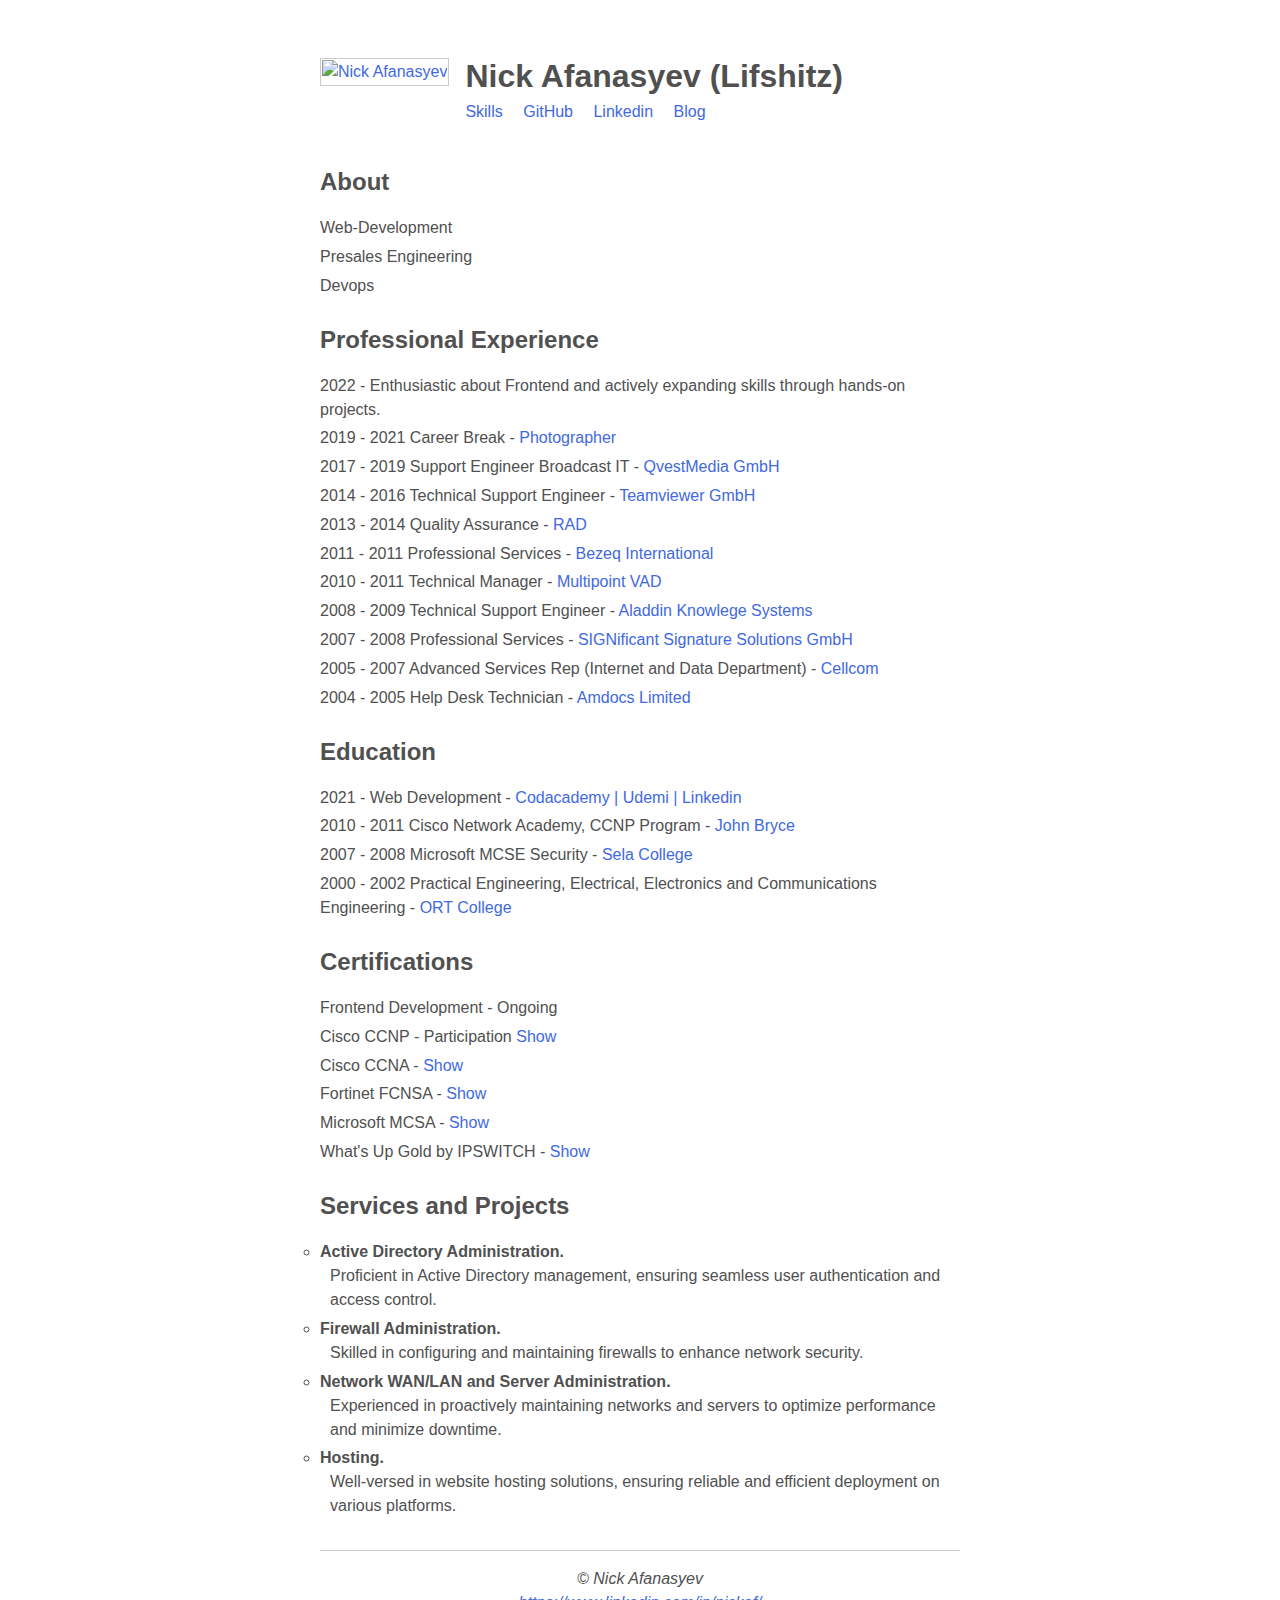
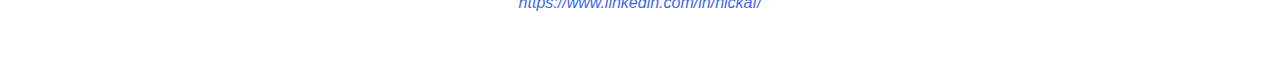
==== index.html @ b6c939db "title update" ====
<!DOCTYPE html>
<html lang="en">
<head>
    <meta charset="UTF-8">
    <meta name="viewport" content="width=device-width, initial-scale=1.0">
    <title>Nick Afanasyev</title>
    <!-- Google tag (gtag.js) -->
    <script async src="https://www.googletagmanager.com/gtag/js?id=G-WS9REEYZMS"></script>
    <script>
        window.dataLayer = window.dataLayer || [];
        function gtag(){dataLayer.push(arguments);}
        gtag('js', new Date());
        gtag('config', 'G-WS9REEYZMS');
    </script>
    <link rel="icon" href="/favicon.ico">
    <link rel="stylesheet" href="static/css/style.css">
    <link rel="stylesheet" href="font-awesome-4.7.0/css/font-awesome.min.css">
    <meta property="og:title" content="Nick Afanasyev">
    <meta property="og:description" content="Tech Support|Presales|Web Development">
    <meta property="og:type" content="website">
    <meta property="og:locale" content="en_US" />
    <meta property="og:url" content="https://nickaf.net">
    <meta property="og:image" content="https://nickaf.net/static/images/profile_150x200.jpg">
    <base href="https://nickaf.net/">
    <meta name="description" content="Explore my portfolio showcasing professional experience, education, certifications, past jobs, and a range of services. View some of my projects, skills, and connect with me on LinkedIn or GitHub">
    <meta name="keywords" content="Nick, Afanasyev, Lifshitz, Remote English speaking IT Specialist, Remote English speaking Sales Engineer with 10 year of professional experience, CCNA, FCNSA, MCSE, Devops, Web Development, Skills, Projects, Services Github, Linkedin">
    <meta name="robots" content="INDEX,FOLLOW">
</head>
<body>
    <div class="wrapper">
        <header>
            <div>
                <a href="index.html"><img src="static/images/profile_70x70.jpg" alt="Nick Afanasyev" width="70" height="70"/></a>
            </div>
            <div class=site-title>
                <h1>
                    Nick Afanasyev (Lifshitz)
                </h1>
                <nav>
                    <ul>
                        <li><a href="skills.html">Skills</a>
                        <a href="https://github.com/Scripts9000">GitHub</a>
                        <a href="https://www.linkedin.com/in/nickaf/">Linkedin</a>
                        <a href="">Blog</a></li>
                    </ul>
                </nav>
            </div>
        </header>
        <div Class="content">
            <h2 id="about">About</h2>   
            <ul>
                <li>Web-Development</li>
                <li>Presales Engineering</li>
                <li>Devops</li>
            </ul>
            <h2 id="work-experience">Professional Experience</h2>
            <ul>
                <li>
                    2022 - 
                    Enthusiastic about Frontend and actively expanding skills through hands-on projects.
                </li>
                <li>
                    2019 - 2021
                    Career Break - 
                    <a href="/blog.html">Photographer</a>
                </li>
                <li>
                    2017 - 2019
                    Support Engineer Broadcast IT - 
                    <a href="https://www.qvest.com/de/">QvestMedia GmbH</a> 
                </li>
                <li>
                    2014 - 2016
                    Technical Support Engineer - 
                    <a href="https://www.teamviewer.com/de/">Teamviewer GmbH</a> 
                </li>
                <li>
                    2013 - 2014
                    Quality Assurance - 
                    <a href="https://www.rad.com/">RAD</a> 
                </li>
                <li>
                    2011 - 2011
                    Professional Services -
                    <a href="https://en.wikipedia.org/wiki/Bezeq">Bezeq International</a> 
                </li>
                <li>
                    2010 - 2011
                    Technical Manager -
                    <a href="https://multipoint.eu.com/">Multipoint VAD</a> 
                </li>
                <li>
                    2008 - 2009
                    Technical Support Engineer -
                    <a href="https://en.wikipedia.org/wiki/Aladdin_Knowledge_Systems">Aladdin Knowlege Systems</a> 
                </li>
                <li>
                    2007 - 2008
                    Professional Services -
                    <a href="https://www.namirial.com/en/news/namirial-acquire-assets-xyzmo-significant/">SIGNificant Signature Solutions GmbH</a> 
                </li>
                <li>
                    2005 - 2007
                    Advanced Services Rep (Internet and Data Department) -
                    <a href="https://en.wikipedia.org/wiki/Cellcom_(Israel)">Cellcom</a> 
                </li>
                <li>
                    2004 - 2005
                    Help Desk Technician -
                    <a href="https://www.amdocs.com">Amdocs Limited</a> 
                </li>
            </ul>
            <h2 class="education">Education</h2>
            <ul>
                <li>
                    2021 - 
                    Web Development - 
                    <a href="">Codacademy | Udemi | Linkedin</a>
                </li>
                <li>
                    2010 - 2011
                    Cisco Network Academy, CCNP Program - 
                    <a href="https://www.johnbryce.co.il/">John Bryce</a>
                </li>
                <li>
                    2007 - 2008
                    Microsoft MCSE Security - 
                    <a href="https://www.sela.co.il/">Sela College</a>
                </li>
                <li>
                    2000 - 2002
                    Practical Engineering, Electrical, Electronics and Communications Engineering - 
                    <a href="https://en.ort.org.il/">ORT College</a>
                </li>
            </ul>
            <h2 Class="certifications">Certifications</h2>
            <ul>
                <li>
                    Frontend Development - Ongoing
                    <a href=""></a>
                </li>
                <li>
                    Cisco CCNP - Participation
                    <a href="ccnp.html">Show</a>
                </li>
                <li>
                    Cisco CCNA - 
                    <a href=ccna.html>Show</a>
                </li>
                <li>
                    Fortinet FCNSA - 
                    <a href="fcnsa.html">Show</a>
                </li>
                <li>
                    Microsoft MCSA - 
                    <a href="mcsa.html">Show</a>
                </li>
                <li>
                    What's Up Gold by IPSWITCH - 
                    <a href="ipswitch.html">Show</a>
                </li>
            </ul>
            <h2 class="projects">Services and Projects</h2>
            <ul>
                <li class="services">
                    <strong>Active Directory Administration.</strong>
                    <div class="description">
                        Proficient in Active Directory management, ensuring seamless user authentication and access control.
                    </div>
                </li>
                <li class="services">
                    <strong>Firewall Administration.</strong>
                    <div class="description">
                        Skilled in configuring and maintaining firewalls to enhance network security.
                    </div>
                </li>
                <li class="services">
                    <strong>Network WAN/LAN and Server Administration.</strong>
                    <div class="description">
                        Experienced in proactively maintaining networks and servers to optimize performance and minimize downtime.
                    </div>
                </li>
                <li class="services">
                    <strong>Hosting.</strong>
                    <div class="description">
                        Well-versed in website hosting solutions, ensuring reliable and efficient deployment on various platforms.
                    </div>
                </li>
            </ul>
        </div>

        <footer>
            <address>
                © Nick Afanasyev
                <br>
                <a href="https://www.linkedin.com/in/nickaf/">https://www.linkedin.com/in/nickaf/</a>
            </address>
        </footer>
    </div>

</body>
</html>
---- static/css/style.css ----
body {
    font-family: 'Open Sans', sans-serif;
    font-size: 16px;
    line-height: 1.5;
    color: rgb(80, 80, 80);
    background-color: rgb(255, 255, 255);
    padding: 1rem 2rem;
  }
  
  a:link, a:visited {
    color: royalblue;
    text-decoration: none;
  }
  
  h1 {
    font-size: 2rem;
    margin: 28px 0 0;
  }
  
  h2 {
    margin: 1.5rem 0 1rem;
  }
  
  header {
    display: flex;
    margin-bottom: 1rem;
  }
  
  header img {
    padding: 1px;
    border: 1px solid #ccc;
    margin: 34px 1rem 0 0;
  }
  
  nav ul {
    list-style: none;
    margin: 0 0 1rem;
    padding: 0;
  }
  
  nav ul li a {
    padding-right:1rem;
  }
  
  .wrapper {
    width: 640px;
    margin: 0 auto;
  }
  
  @media screen and (max-width: 640px) {
    .wrapper {
      width: auto;
    }
  }
  
  .content ul {
    list-style: none;
    margin: 0 0 1rem;
    padding: 0;
  }
  
  .content ul li {
    margin: 0 0 0.3rem;
  }
  
  footer {
    margin: 2rem 0;
    padding-top: 1rem;
    border-top: 1px solid rgb(200, 200, 200);
    text-align: center;
  }
  





  
/* CSS for styling the photo grid */
.photo-grid {
  display: grid;
  grid-template-columns: repeat(auto-fill, minmax(200px, 1fr));
  gap: 20px;
}

.photo-card {
  border: 1px solid #ccc;
  padding: 10px;
  text-align: center;
}

.photo-image {
  max-width: 100%;
  max-height: 200px;
}

/* CSS for styling photo details */
.photo-details {
  margin-top: 10px;
  font-size: 14px;
}


.services {
  list-style-type: circle;
}

.description {
  list-style-type: square;
  margin-left: 5px;
  padding-left: 5px;

}
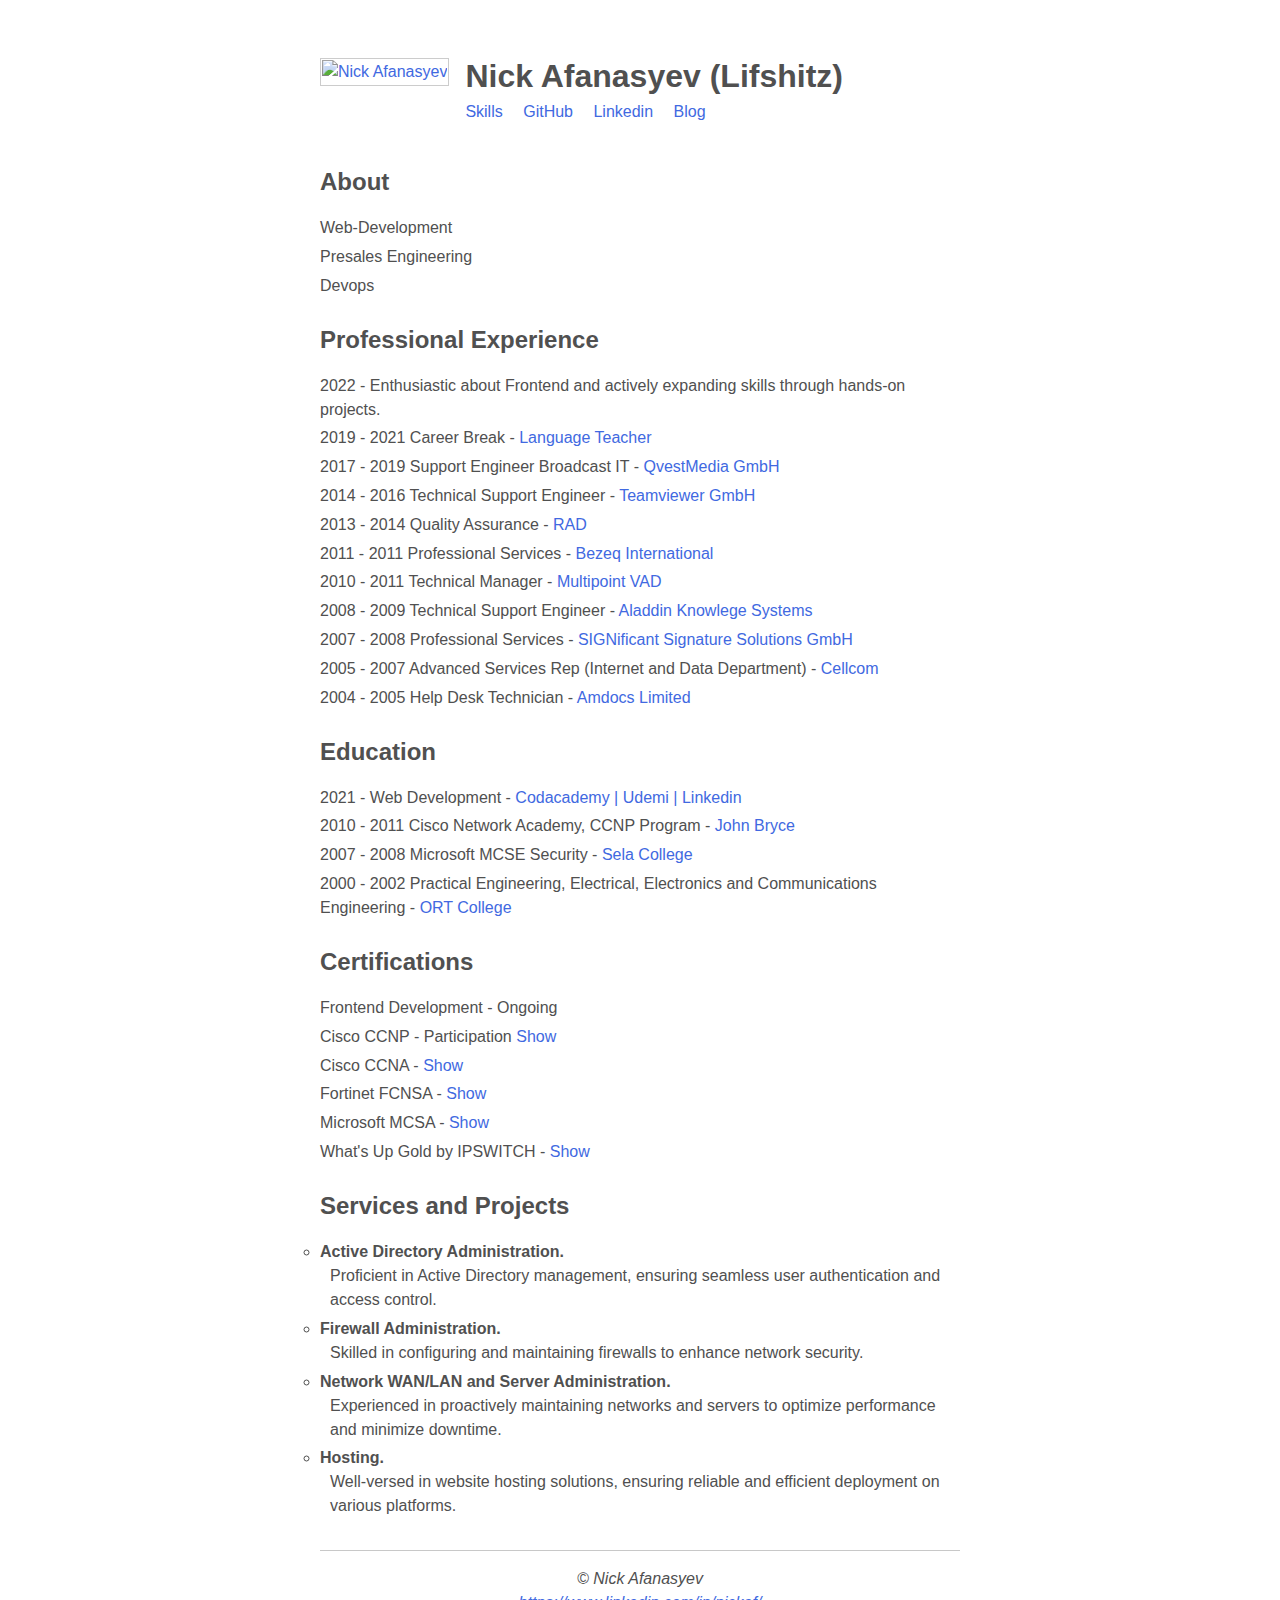
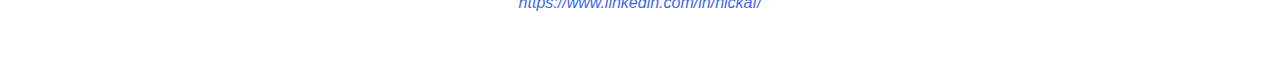
==== commit 58d26a29: "." ====
--- a/index.html
+++ b/index.html
@@ -62,7 +62,7 @@
                 <li>
                     2019 - 2021
                     Career Break - 
-                    <a href="/blog.html">Photographer</a>
+                    <a href="/blog.html">Language Teacher</a>
                 </li>
                 <li>
                     2017 - 2019
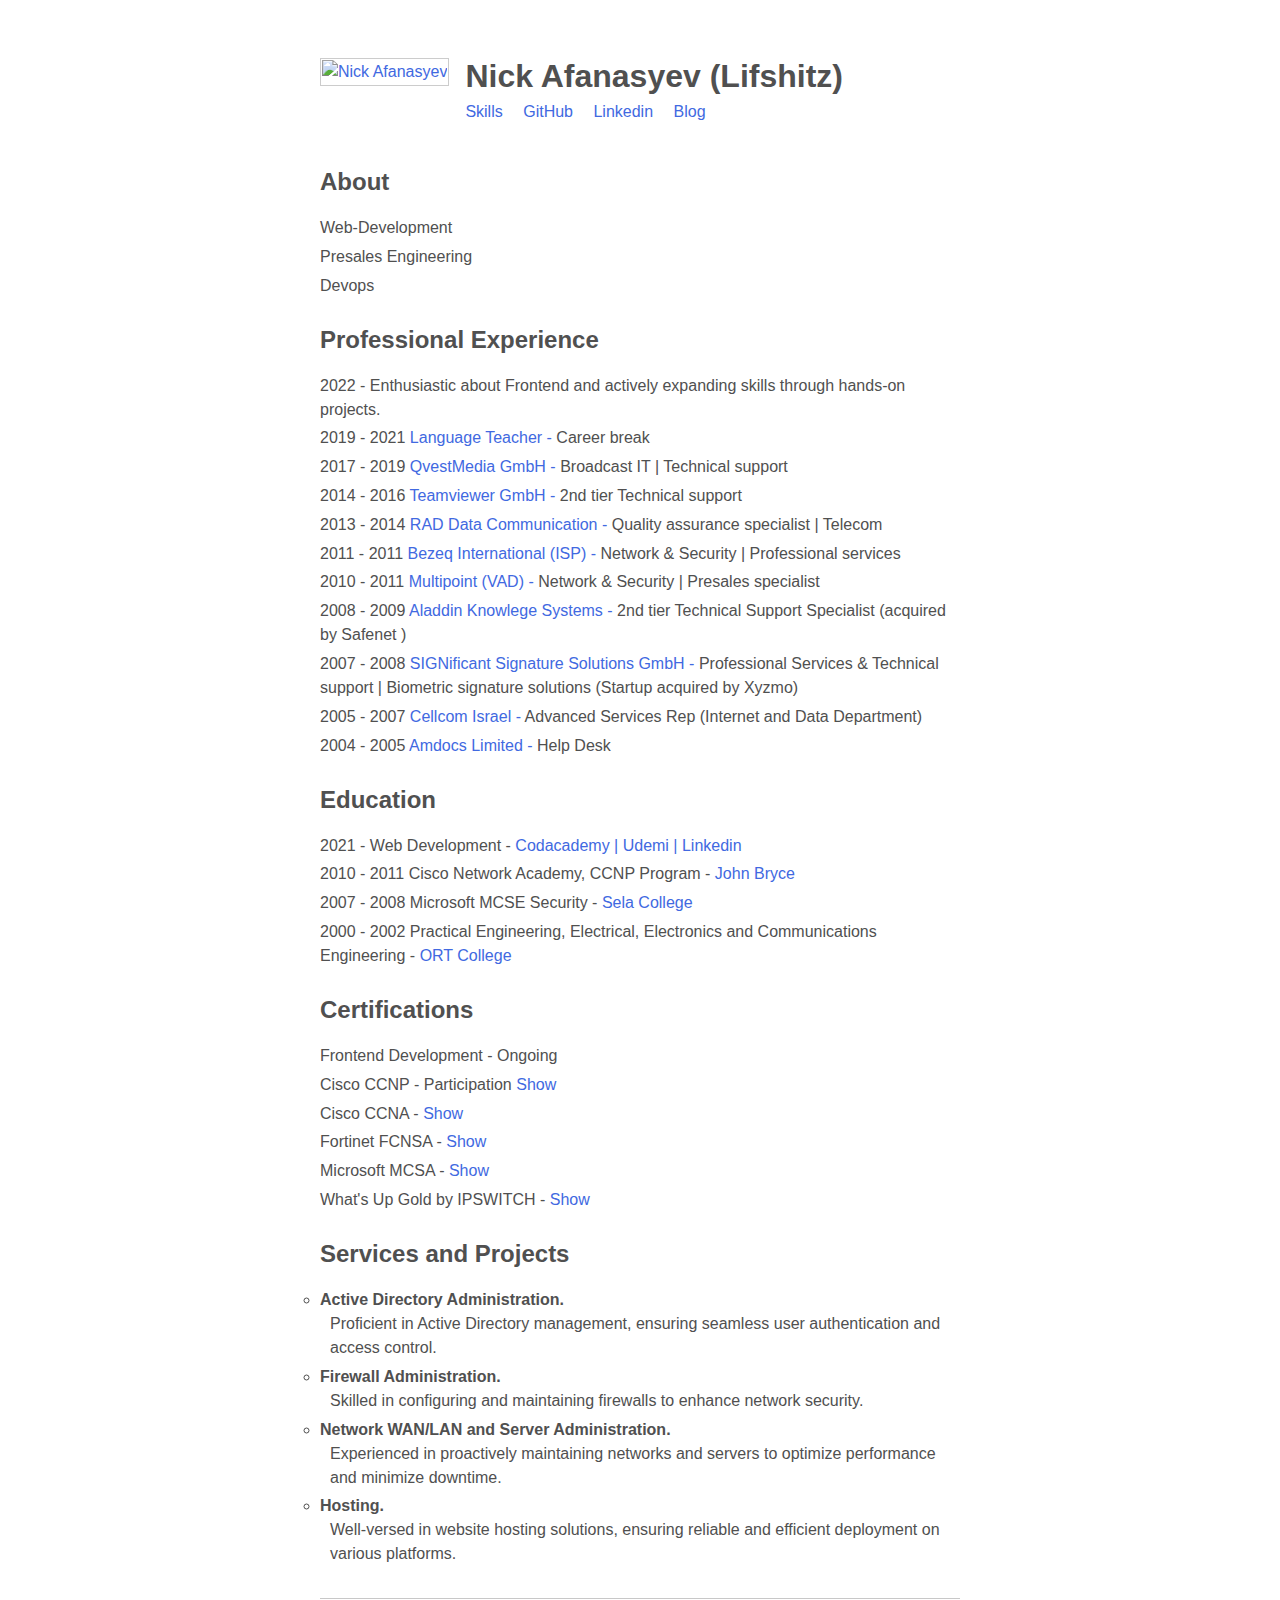
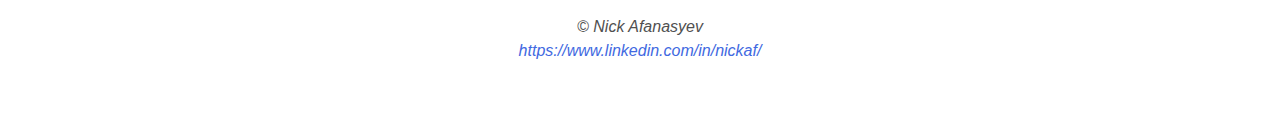
==== commit 1084bcec: "minor updates" ====
--- a/index.html
+++ b/index.html
@@ -61,53 +61,53 @@
                 </li>
                 <li>
                     2019 - 2021
-                    Career Break - 
-                    <a href="/blog.html">Language Teacher</a>
+                    <a href="/blog.html">Language Teacher -</a>
+                    Career break
                 </li>
                 <li>
                     2017 - 2019
-                    Support Engineer Broadcast IT - 
-                    <a href="https://www.qvest.com/de/">QvestMedia GmbH</a> 
+                    <a href="https://www.qvest.com/de/">QvestMedia GmbH - </a> 
+                    Broadcast IT | Technical support
                 </li>
                 <li>
                     2014 - 2016
-                    Technical Support Engineer - 
-                    <a href="https://www.teamviewer.com/de/">Teamviewer GmbH</a> 
+                    <a href="https://www.teamviewer.com/de/">Teamviewer GmbH - </a>
+                    2nd tier Technical support
                 </li>
                 <li>
                     2013 - 2014
-                    Quality Assurance - 
-                    <a href="https://www.rad.com/">RAD</a> 
+                    <a href="https://www.rad.com/">RAD Data Communication - </a>
+                    Quality assurance specialist | Telecom
                 </li>
                 <li>
                     2011 - 2011
-                    Professional Services -
-                    <a href="https://en.wikipedia.org/wiki/Bezeq">Bezeq International</a> 
-                </li>
-                <li>
-                    2010 - 2011
-                    Technical Manager -
-                    <a href="https://multipoint.eu.com/">Multipoint VAD</a> 
+                    <a href="https://en.wikipedia.org/wiki/Bezeq">Bezeq International (ISP) - </a> 
+                    Network & Security | Professional services 
+                </li>
+                <li>
+                    2010 - 2011 
+                    <a href="https://multipoint.eu.com/">Multipoint (VAD) - </a> 
+                    Network & Security | Presales specialist
                 </li>
                 <li>
                     2008 - 2009
-                    Technical Support Engineer -
-                    <a href="https://en.wikipedia.org/wiki/Aladdin_Knowledge_Systems">Aladdin Knowlege Systems</a> 
+                    <a href="https://en.wikipedia.org/wiki/Aladdin_Knowledge_Systems">Aladdin Knowlege Systems - </a> 
+                    2nd tier Technical Support Specialist (acquired by Safenet )
                 </li>
                 <li>
                     2007 - 2008
-                    Professional Services -
-                    <a href="https://www.namirial.com/en/news/namirial-acquire-assets-xyzmo-significant/">SIGNificant Signature Solutions GmbH</a> 
+                    <a href="https://www.namirial.com/en/news/namirial-acquire-assets-xyzmo-significant/">SIGNificant Signature Solutions GmbH - </a> 
+                    Professional Services & Technical support | Biometric signature solutions (Startup acquired by Xyzmo)
                 </li>
                 <li>
                     2005 - 2007
-                    Advanced Services Rep (Internet and Data Department) -
-                    <a href="https://en.wikipedia.org/wiki/Cellcom_(Israel)">Cellcom</a> 
+                    <a href="https://en.wikipedia.org/wiki/Cellcom_(Israel)">Cellcom Israel - </a> 
+                    Advanced Services Rep (Internet and Data Department)
                 </li>
                 <li>
                     2004 - 2005
-                    Help Desk Technician -
-                    <a href="https://www.amdocs.com">Amdocs Limited</a> 
+                    <a href="https://www.amdocs.com">Amdocs Limited - </a> 
+                    Help Desk
                 </li>
             </ul>
             <h2 class="education">Education</h2>
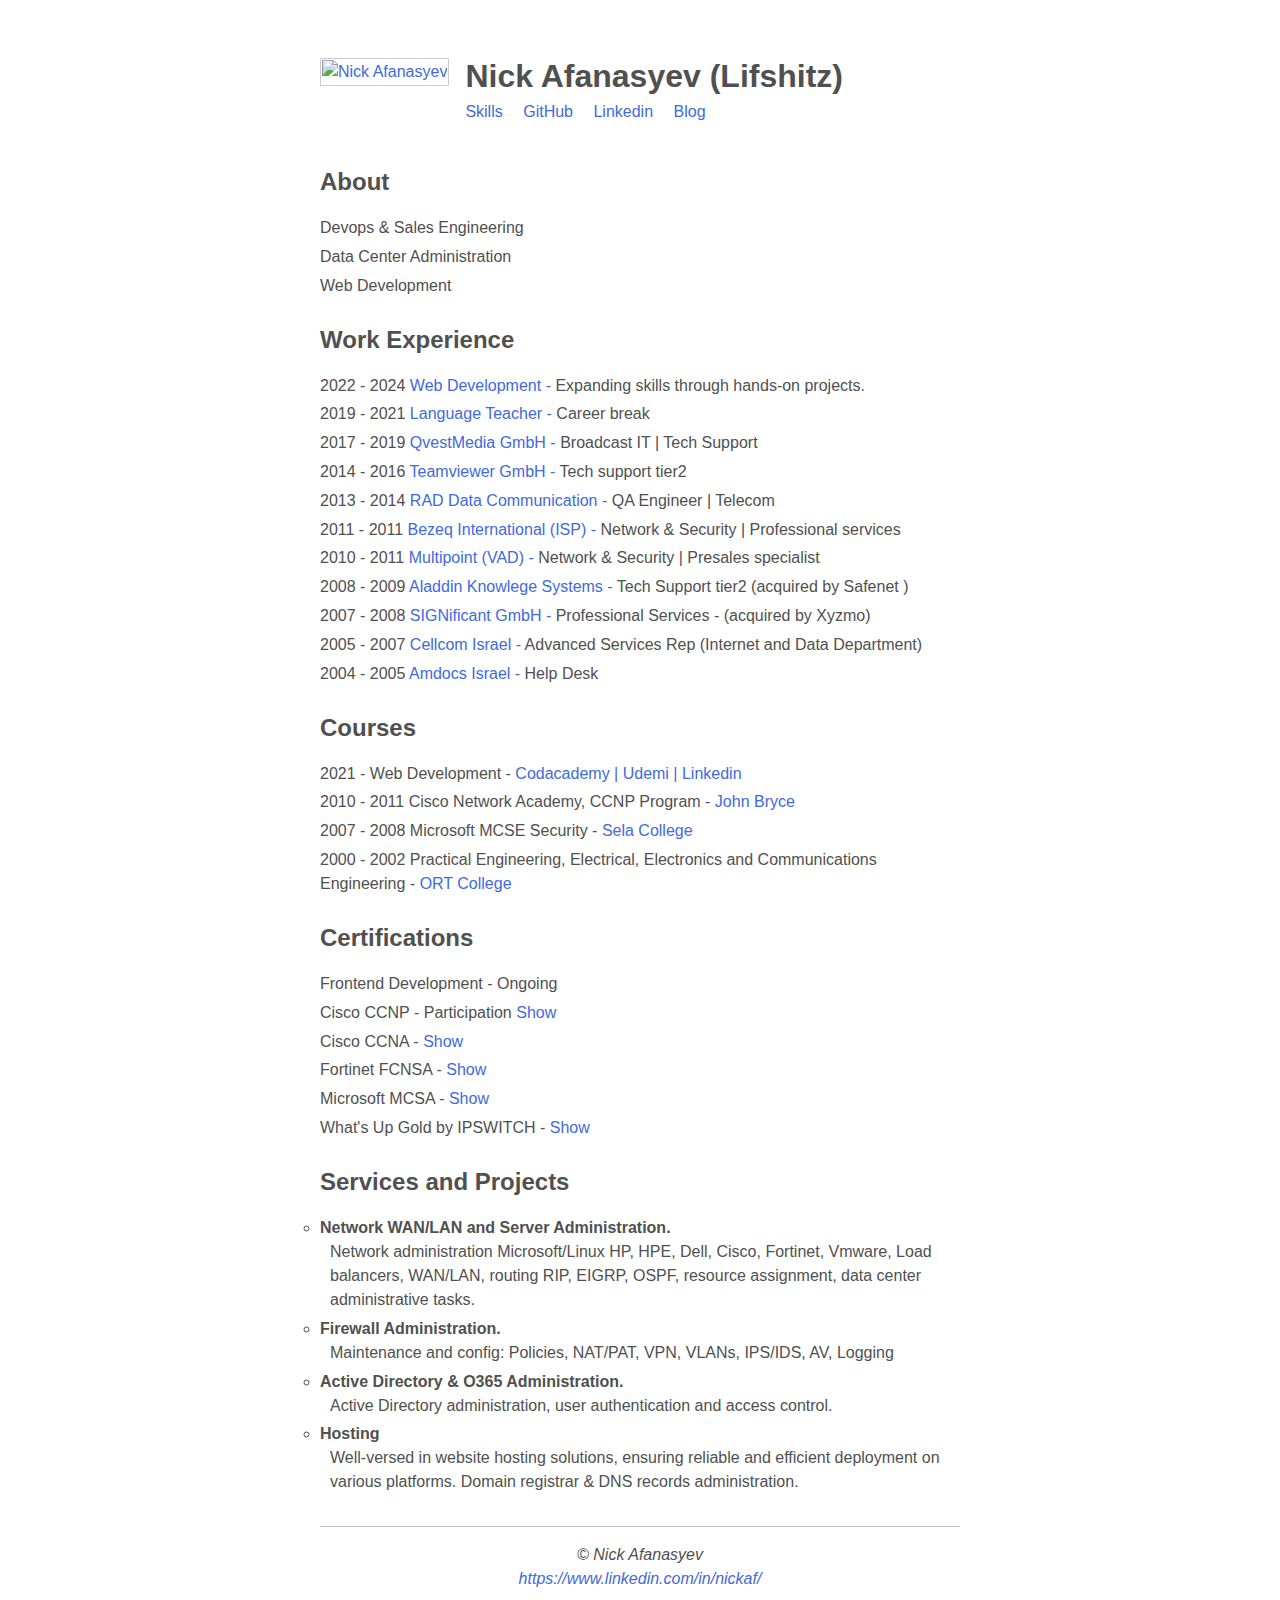
==== commit 670a74ed: "minor edits index.html" ====
--- a/index.html
+++ b/index.html
@@ -16,14 +16,14 @@
     <link rel="stylesheet" href="static/css/style.css">
     <link rel="stylesheet" href="font-awesome-4.7.0/css/font-awesome.min.css">
     <meta property="og:title" content="Nick Afanasyev">
-    <meta property="og:description" content="Tech Support|Presales|Web Development">
+    <meta property="og:description" content="IT Specialist">
     <meta property="og:type" content="website">
     <meta property="og:locale" content="en_US" />
     <meta property="og:url" content="https://nickaf.net">
     <meta property="og:image" content="https://nickaf.net/static/images/profile_150x200.jpg">
     <base href="https://nickaf.net/">
-    <meta name="description" content="Explore my portfolio showcasing professional experience, education, certifications, past jobs, and a range of services. View some of my projects, skills, and connect with me on LinkedIn or GitHub">
-    <meta name="keywords" content="Nick, Afanasyev, Lifshitz, Remote English speaking IT Specialist, Remote English speaking Sales Engineer with 10 year of professional experience, CCNA, FCNSA, MCSE, Devops, Web Development, Skills, Projects, Services Github, Linkedin">
+    <meta name="description" content="Explore my portfolio showcasing my professional experience, education, certifications, courses, past jobs, and range of services. View some of my projects, skills, and connect with me on LinkedIn or GitHub">
+    <meta name="keywords" content="Nick, Afanasyev-Lifshitz, IT Specialist, Sales Engineering, CCNA, FCNSA, MCSE, Devops, Web Development, Skills, IT Projects, Services, Github, Linkedin">
     <meta name="robots" content="INDEX,FOLLOW">
 </head>
 <body>
@@ -49,15 +49,17 @@
         <div Class="content">
             <h2 id="about">About</h2>   
             <ul>
-                <li>Web-Development</li>
-                <li>Presales Engineering</li>
-                <li>Devops</li>
-            </ul>
-            <h2 id="work-experience">Professional Experience</h2>
-            <ul>
-                <li>
-                    2022 - 
-                    Enthusiastic about Frontend and actively expanding skills through hands-on projects.
+                <li>Devops & Sales Engineering</li>
+                <li>Data Center Administration</li>
+                <li>Web Development</li>
+
+            </ul>
+            <h2 id="work-experience">Work Experience</h2>
+            <ul>
+                <li>
+                    2022 - 2024
+                    <a href="/blog.html"> Web Development -</a>
+                    Expanding skills through hands-on projects.
                 </li>
                 <li>
                     2019 - 2021
@@ -67,17 +69,17 @@
                 <li>
                     2017 - 2019
                     <a href="https://www.qvest.com/de/">QvestMedia GmbH - </a> 
-                    Broadcast IT | Technical support
+                    Broadcast IT | Tech Support
                 </li>
                 <li>
                     2014 - 2016
                     <a href="https://www.teamviewer.com/de/">Teamviewer GmbH - </a>
-                    2nd tier Technical support
+                    Tech support tier2
                 </li>
                 <li>
                     2013 - 2014
                     <a href="https://www.rad.com/">RAD Data Communication - </a>
-                    Quality assurance specialist | Telecom
+                    QA Engineer | Telecom
                 </li>
                 <li>
                     2011 - 2011
@@ -92,12 +94,12 @@
                 <li>
                     2008 - 2009
                     <a href="https://en.wikipedia.org/wiki/Aladdin_Knowledge_Systems">Aladdin Knowlege Systems - </a> 
-                    2nd tier Technical Support Specialist (acquired by Safenet )
+                    Tech Support tier2 (acquired by Safenet )
                 </li>
                 <li>
                     2007 - 2008
-                    <a href="https://www.namirial.com/en/news/namirial-acquire-assets-xyzmo-significant/">SIGNificant Signature Solutions GmbH - </a> 
-                    Professional Services & Technical support | Biometric signature solutions (Startup acquired by Xyzmo)
+                    <a href="https://www.namirial.com/en/news/namirial-acquire-assets-xyzmo-significant/">SIGNificant GmbH - </a>
+                    Professional Services - (acquired by Xyzmo)
                 </li>
                 <li>
                     2005 - 2007
@@ -106,11 +108,11 @@
                 </li>
                 <li>
                     2004 - 2005
-                    <a href="https://www.amdocs.com">Amdocs Limited - </a> 
+                    <a href="https://www.amdocs.com">Amdocs Israel - </a>
                     Help Desk
                 </li>
             </ul>
-            <h2 class="education">Education</h2>
+            <h2 class="education">Courses</h2>
             <ul>
                 <li>
                     2021 - 
@@ -162,30 +164,36 @@
             </ul>
             <h2 class="projects">Services and Projects</h2>
             <ul>
-                <li class="services">
-                    <strong>Active Directory Administration.</strong>
-                    <div class="description">
-                        Proficient in Active Directory management, ensuring seamless user authentication and access control.
-                    </div>
-                </li>
+
+                <li class="services">
+                    <strong>Network WAN/LAN and Server Administration.</strong>
+                    <div class="description">
+                        Network administration Microsoft/Linux HP, HPE, Dell, Cisco, Fortinet, Vmware, Load balancers, WAN/LAN, routing RIP, EIGRP, OSPF, resource assignment, data center administrative tasks.
+                    </div>
+                </li>
+
                 <li class="services">
                     <strong>Firewall Administration.</strong>
                     <div class="description">
-                        Skilled in configuring and maintaining firewalls to enhance network security.
-                    </div>
-                </li>
-                <li class="services">
-                    <strong>Network WAN/LAN and Server Administration.</strong>
-                    <div class="description">
-                        Experienced in proactively maintaining networks and servers to optimize performance and minimize downtime.
-                    </div>
-                </li>
-                <li class="services">
-                    <strong>Hosting.</strong>
+                        Maintenance and config: Policies, NAT/PAT, VPN, VLANs, IPS/IDS, AV, Logging
+                    </div>
+                </li>
+
+                <li class="services">
+                    <strong>Active Directory & O365 Administration.</strong>
+                    <div class="description">
+                        Active Directory administration, user authentication and access control.
+                    </div>
+                </li>
+
+                <li class="services">
+                    <strong>Hosting</strong>
                     <div class="description">
                         Well-versed in website hosting solutions, ensuring reliable and efficient deployment on various platforms.
-                    </div>
-                </li>
+                        Domain registrar & DNS records administration.
+                    </div>
+                </li>
+
             </ul>
         </div>
 
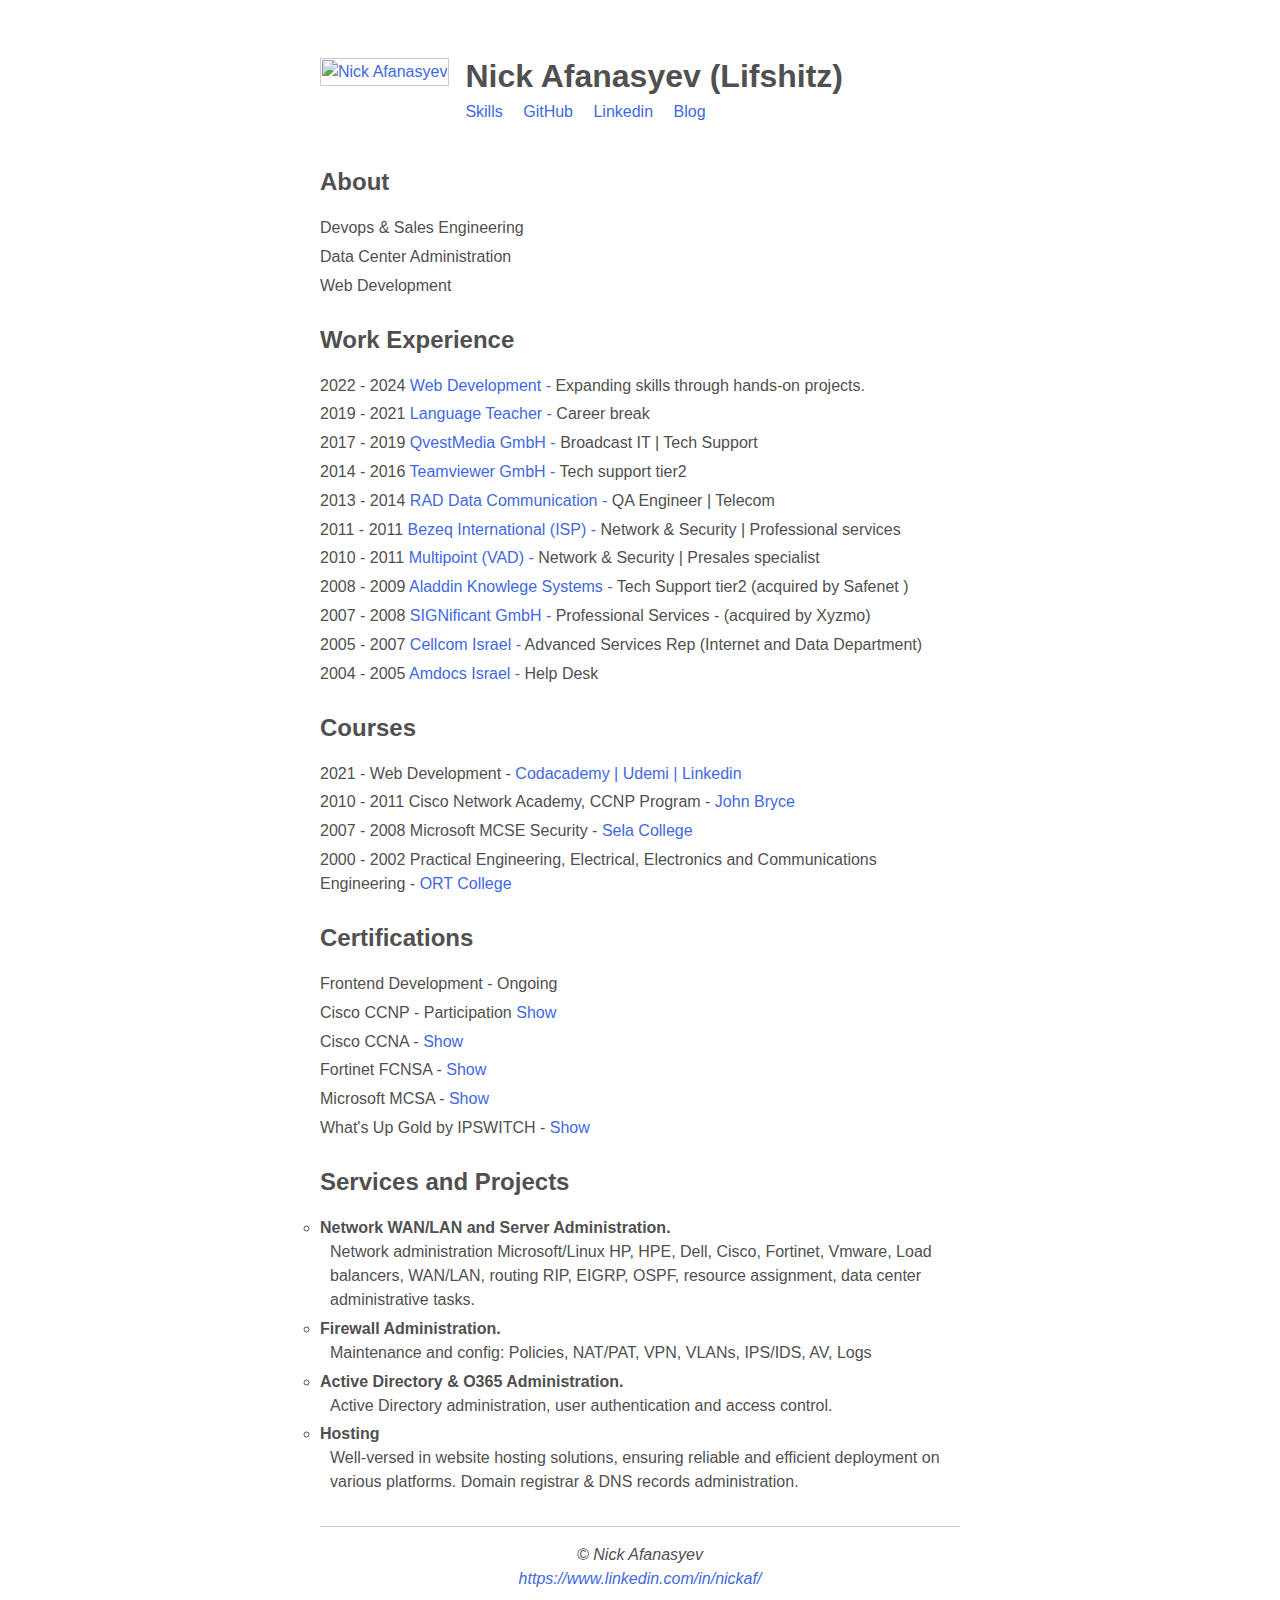
==== commit 8ffcff37: "minor edits index.html" ====
--- a/index.html
+++ b/index.html
@@ -175,7 +175,7 @@
                 <li class="services">
                     <strong>Firewall Administration.</strong>
                     <div class="description">
-                        Maintenance and config: Policies, NAT/PAT, VPN, VLANs, IPS/IDS, AV, Logging
+                        Maintenance and config: Policies, NAT/PAT, VPN, VLANs, IPS/IDS, AV, Logs
                     </div>
                 </li>
 
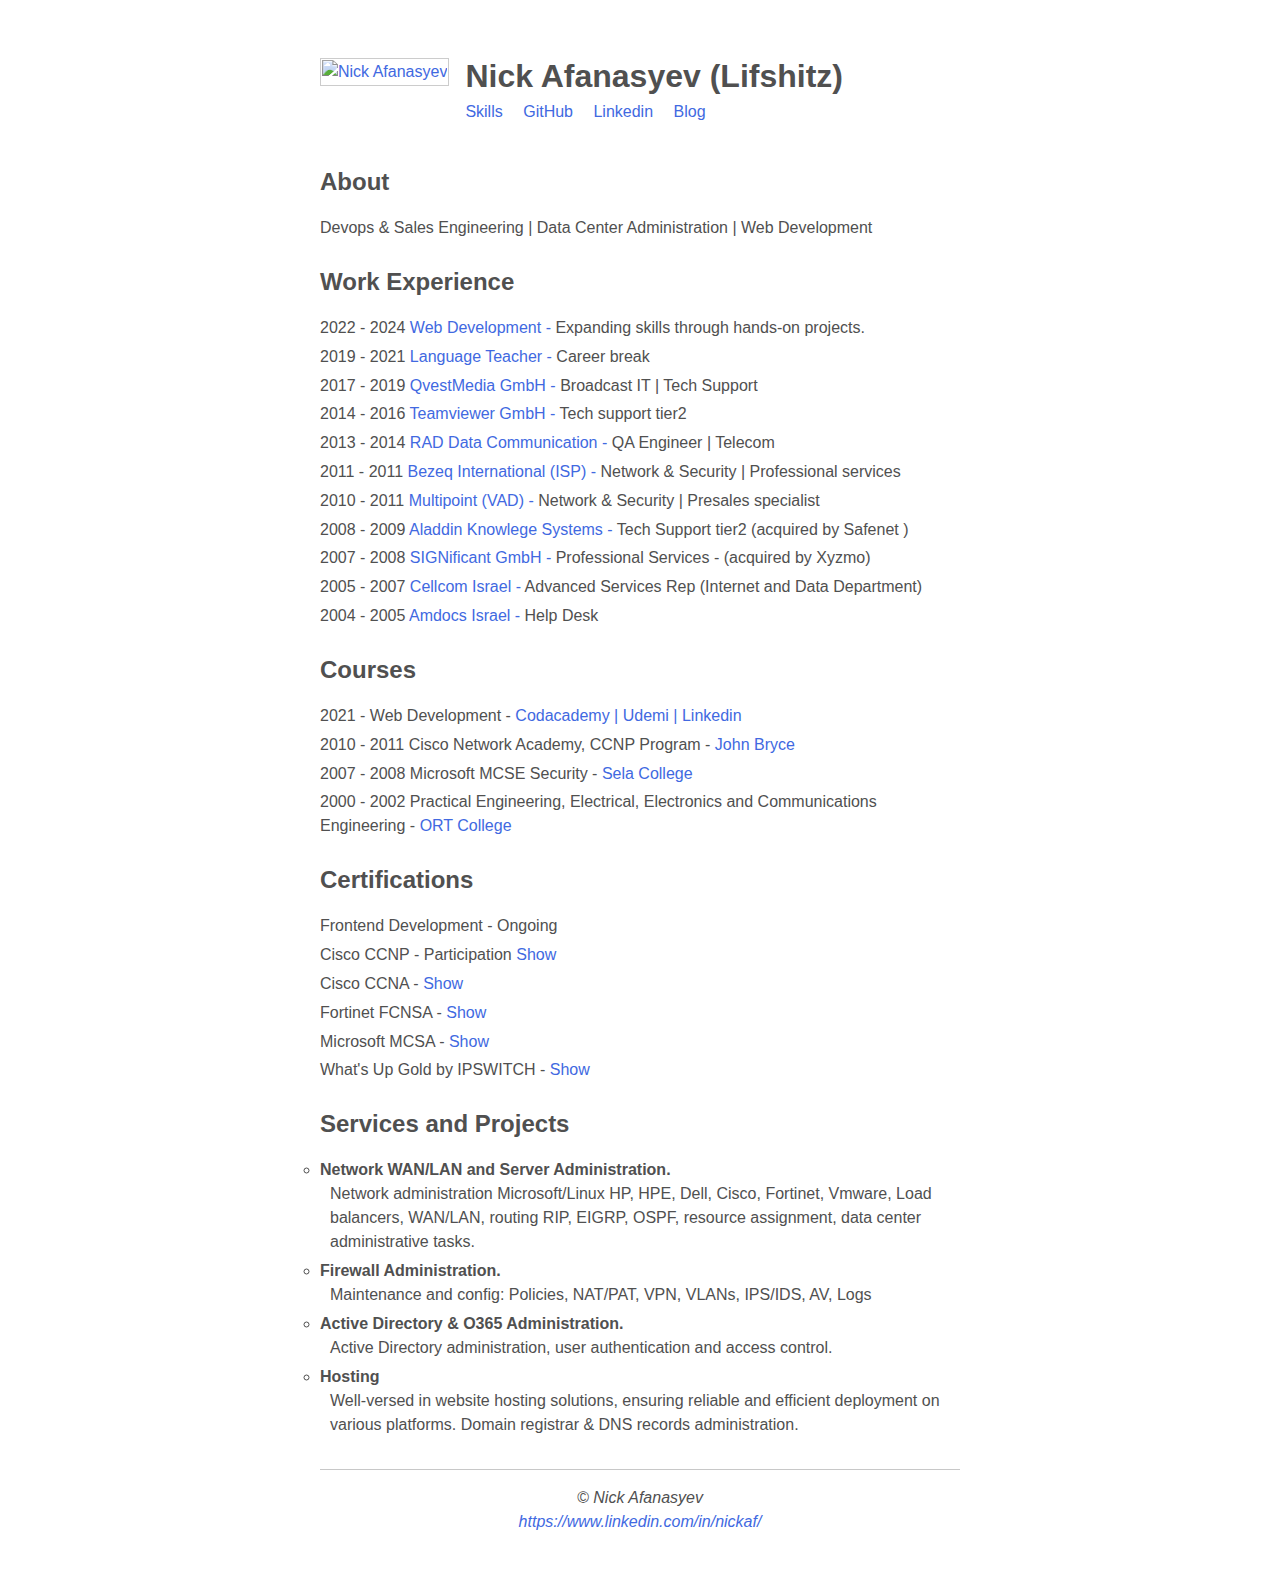
==== commit 916a9072: "minor edits index.html" ====
--- a/index.html
+++ b/index.html
@@ -22,7 +22,7 @@
     <meta property="og:url" content="https://nickaf.net">
     <meta property="og:image" content="https://nickaf.net/static/images/profile_150x200.jpg">
     <base href="https://nickaf.net/">
-    <meta name="description" content="Explore my portfolio showcasing my professional experience, education, certifications, courses, past jobs, and range of services. View some of my projects, skills, and connect with me on LinkedIn or GitHub">
+    <meta name="description" content="Explore my portfolio showcasing my work experience, certifications, courses, past jobs, and range of services. View some of my projects, skills, and connect with me on LinkedIn or GitHub">
     <meta name="keywords" content="Nick, Afanasyev-Lifshitz, IT Specialist, Sales Engineering, CCNA, FCNSA, MCSE, Devops, Web Development, Skills, IT Projects, Services, Github, Linkedin">
     <meta name="robots" content="INDEX,FOLLOW">
 </head>
@@ -49,9 +49,7 @@
         <div Class="content">
             <h2 id="about">About</h2>   
             <ul>
-                <li>Devops & Sales Engineering</li>
-                <li>Data Center Administration</li>
-                <li>Web Development</li>
+                <li>Devops & Sales Engineering | Data Center Administration | Web Development</li>
 
             </ul>
             <h2 id="work-experience">Work Experience</h2>
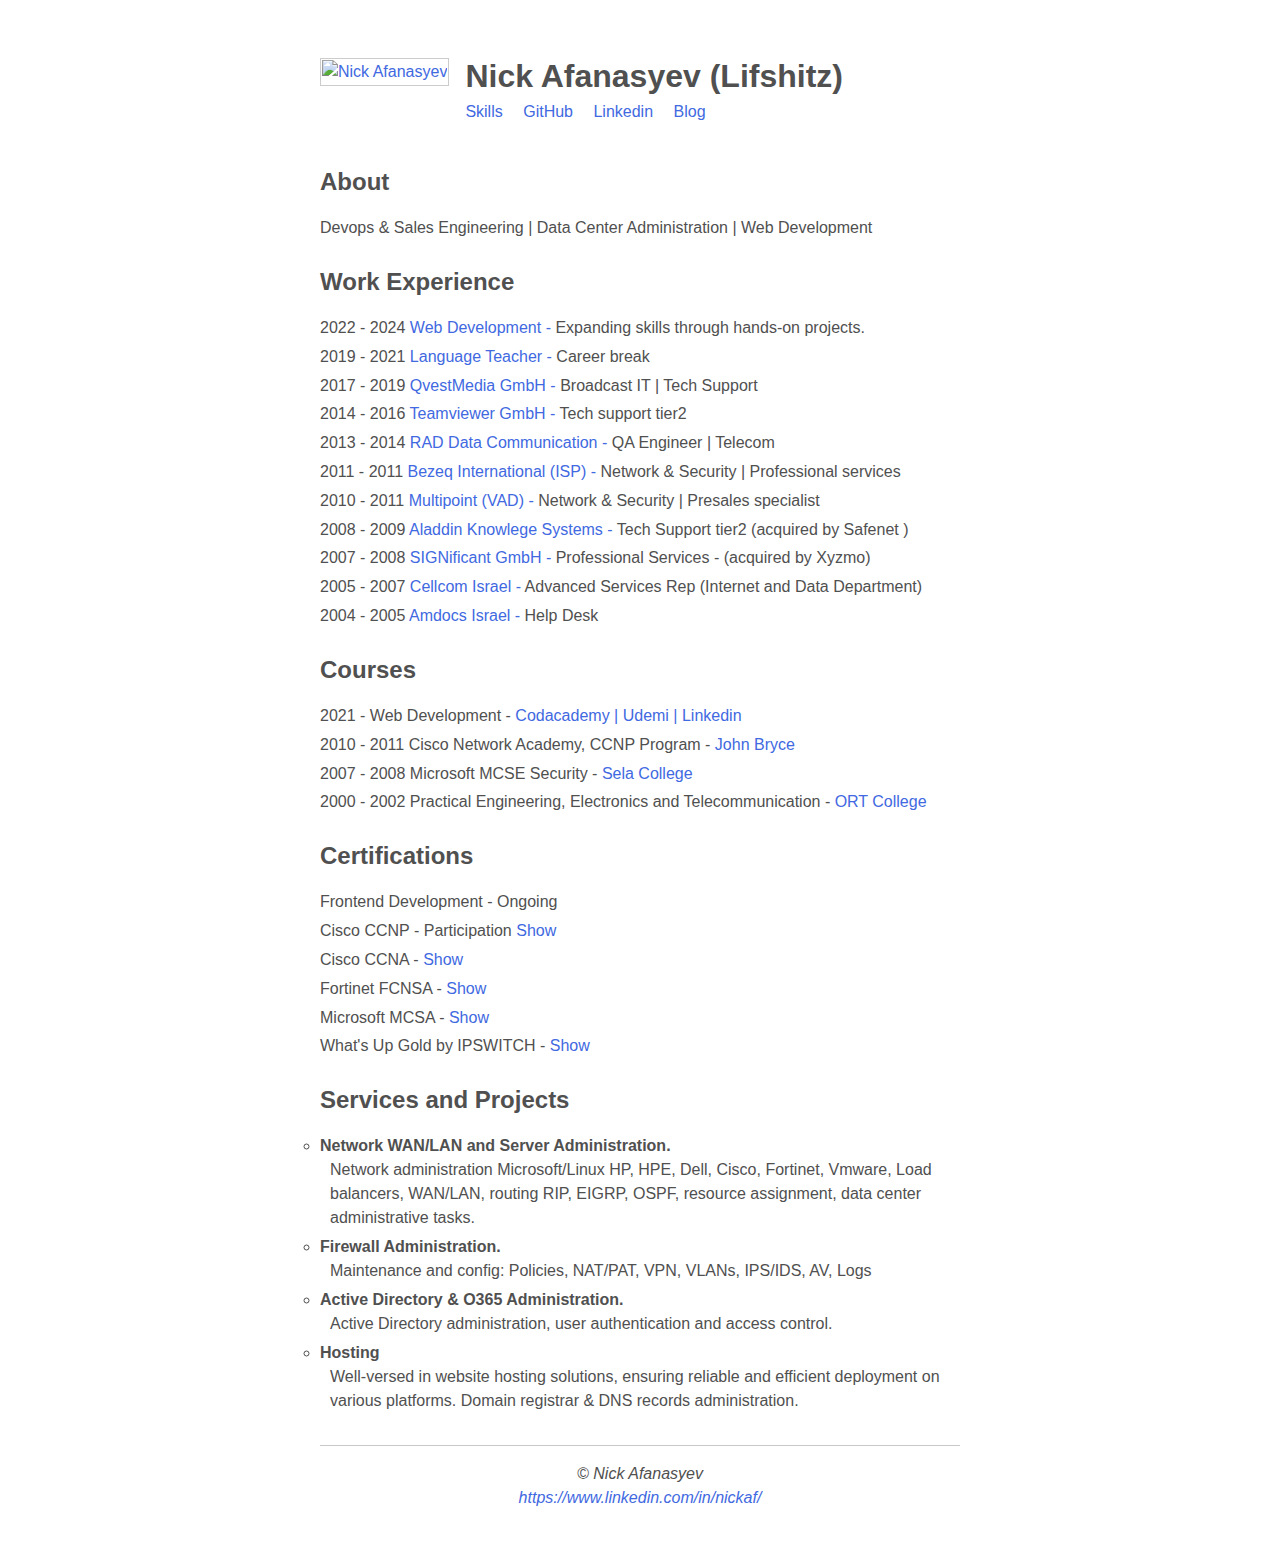
==== commit 4227567c: "minor edits index.html" ====
--- a/index.html
+++ b/index.html
@@ -129,7 +129,7 @@
                 </li>
                 <li>
                     2000 - 2002
-                    Practical Engineering, Electrical, Electronics and Communications Engineering - 
+                    Practical Engineering, Electronics and Telecommunication -
                     <a href="https://en.ort.org.il/">ORT College</a>
                 </li>
             </ul>
